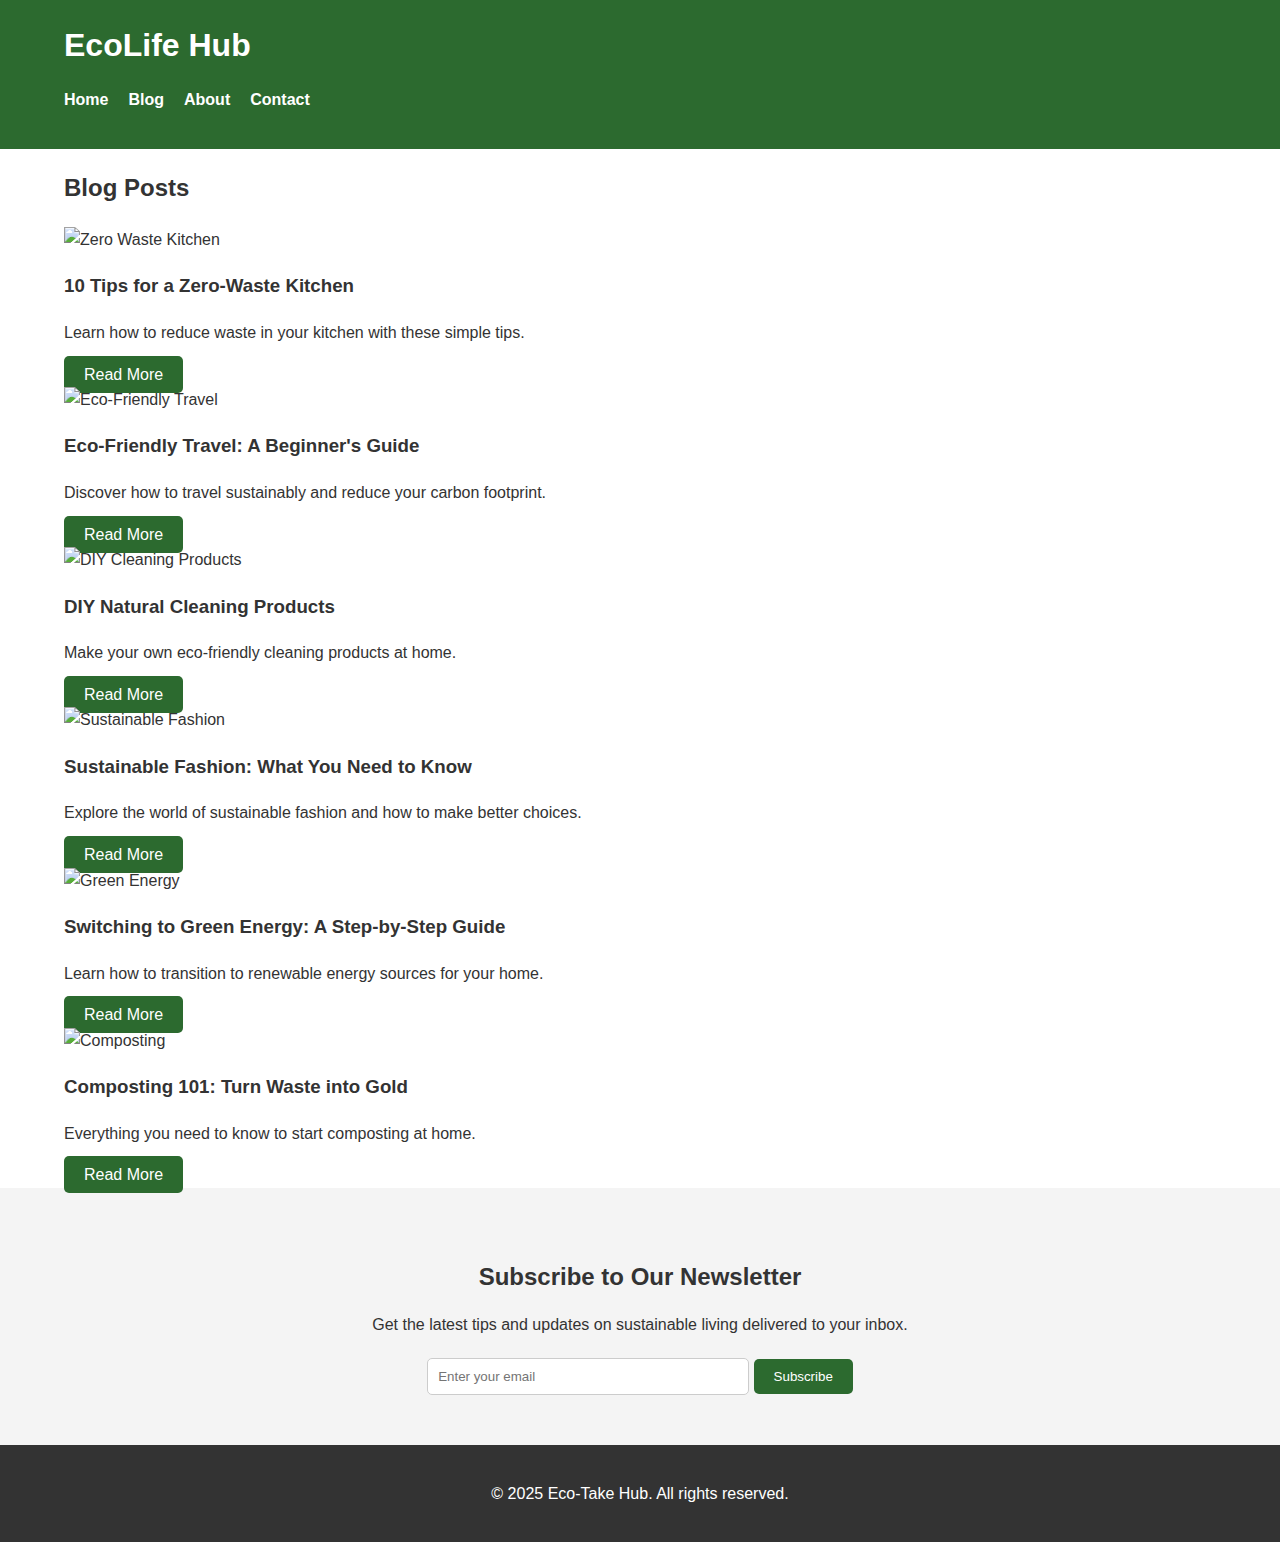
==== Pages/Blog.html @ 4808b07f "Third commit of the day" ====
<!DOCTYPE html>
<html lang="en">
<head>
  <meta charset="UTF-8">
  <meta name="viewport" content="width=device-width, initial-scale=1.0">
  <title>Blog - EcoLife Hub</title>
  <link rel="stylesheet" href="../Styles/Index.css">
</head>
<body>
  <!-- Header Section -->
  <header>
    <div class="container">
      <h1>EcoLife Hub</h1>
      <nav>
        <ul>
          <li><a href="../Pages/Index.html">Home</a></li>
          <li><a href="../Pages/Blog.html">Blog</a></li>
          <li><a href="#about">About</a></li>
          <li><a href="#contact">Contact</a></li>
        </ul>
      </nav>
    </div>
  </header>

  <!-- Blog Posts Section -->
  <section class="blog-posts">
    <div class="container">
      <h2>Blog Posts</h2>
      <div class="post-grid">
        <article>
          <img src="https://via.placeholder.com/300x200" alt="Zero Waste Kitchen">
          <h3>10 Tips for a Zero-Waste Kitchen</h3>
          <p>Learn how to reduce waste in your kitchen with these simple tips.</p>
          <a href="../Pages/Articles/Zero_waste.html" class="btn">Read More</a>
        </article>
        <article>
          <img src="https://via.placeholder.com/300x200" alt="Eco-Friendly Travel">
          <h3>Eco-Friendly Travel: A Beginner's Guide</h3>
          <p>Discover how to travel sustainably and reduce your carbon footprint.</p>
          <a href="post2.html" class="btn">Read More</a>
        </article>
        <article>
          <img src="https://via.placeholder.com/300x200" alt="DIY Cleaning Products">
          <h3>DIY Natural Cleaning Products</h3>
          <p>Make your own eco-friendly cleaning products at home.</p>
          <a href="post3.html" class="btn">Read More</a>
        </article>
        <article>
          <img src="https://via.placeholder.com/300x200" alt="Sustainable Fashion">
          <h3>Sustainable Fashion: What You Need to Know</h3>
          <p>Explore the world of sustainable fashion and how to make better choices.</p>
          <a href="post4.html" class="btn">Read More</a>
        </article>
        <article>
          <img src="https://via.placeholder.com/300x200" alt="Green Energy">
          <h3>Switching to Green Energy: A Step-by-Step Guide</h3>
          <p>Learn how to transition to renewable energy sources for your home.</p>
          <a href="post5.html" class="btn">Read More</a>
        </article>
        <article>
          <img src="https://via.placeholder.com/300x200" alt="Composting">
          <h3>Composting 101: Turn Waste into Gold</h3>
          <p>Everything you need to know to start composting at home.</p>
          <a href="post6.html" class="btn">Read More</a>
        </article>
      </div>
    </div>
  </section>

  <!-- Newsletter Section -->
  <section class="newsletter">
    <div class="container">
      <h2>Subscribe to Our Newsletter</h2>
      <p>Get the latest tips and updates on sustainable living delivered to your inbox.</p>
      <form id="newsletter-form">
        <input type="email" id="email" placeholder="Enter your email" required>
        <button type="submit" class="btn">Subscribe</button>
      </form>
      <p id="confirmation-message" class="hidden">Thank you for subscribing!</p>
    </div>
  </section>

  <!-- Footer Section -->
  <footer>
    <div class="container">
      <p>&copy; 2025 Eco-Take Hub. All rights reserved.</p>
    </div>
  </footer>

  <script src="script.js"></script>
</body>
</html>
---- Styles/Index.css ----
/* General Styles */
body {
    font-family: Arial, sans-serif;
    margin: 0;
    padding: 0;
    line-height: 1.6;
    color: #333;
  }
  
  .container {
    width: 90%;
    max-width: 1200px;
    margin: 0 auto;
  }
  
  /* Header Styles */
  header {
    background: #2c6a2f;
    color: #fff;
    padding: 20px 0;
  }
  
  header h1 {
    margin: 0;
    font-size: 2rem;
  }
  
  nav ul {
    list-style: none;
    padding: 0;
    display: flex;
    gap: 20px;
  }
  
  nav ul li a {
    color: #fff;
    text-decoration: none;
    font-weight: bold;
  }
  
  /* Hero Section */
  .hero {
    background: url('../Assets/Eco friendly wood table mockup with plant and sunlight _ Premium AI-generated image.jpg') no-repeat center center/cover;
    color: #fff;
    text-align: center;
    padding: 100px 0;
    
  }
  
  .hero h2 {
    font-size: 2.5rem;
    margin-bottom: 10px;
  }
  
  .hero p {
    font-size: 1.2rem;
    margin-bottom: 20px;
  }
  
  .btn {
    background: #2c6a2f;
    color: #fff;
    padding: 10px 20px;
    text-decoration: none;
    border-radius: 5px;
  }
  
  /* Blog Section */
  .blog {
    padding: 50px 0;
  }
  
  .blog h2 {
    text-align: center;
    margin-bottom: 30px;
  }
  
  .blog-grid {
    display: grid;
    grid-template-columns: repeat(auto-fit, minmax(300px, 1fr));
    gap: 20px;
  }
  
  .blog-grid article {
    background: #f9f9f9;
    padding: 20px;
    border-radius: 5px;
    box-shadow: 0 2px 5px rgba(0, 0, 0, 0.1);
  }
  
  .blog-grid article img {
    width: 100%;
    border-radius: 5px;
  }
  
  .blog-grid article h3 {
    margin: 15px 0 10px;
  }
  
  /* Newsletter Section */
  .newsletter {
    background: #f4f4f4;
    padding: 50px 0;
    text-align: center;
  }
  
  .newsletter h2 {
    margin-bottom: 10px;
  }
  
  .newsletter p {
    margin-bottom: 20px;
  }
  
  .newsletter input {
    padding: 10px;
    width: 300px;
    border: 1px solid #ccc;
    border-radius: 5px;
  }
  
  .newsletter button {
    padding: 10px 20px;
    background: #2c6a2f;
    color: #fff;
    border: none;
    border-radius: 5px;
    cursor: pointer;
  }
  
  .hidden {
    display: none;
  }
  
  /* Footer Styles */
  footer {
    background: #333;
    color: #fff;
    text-align: center;
    padding: 20px 0;
  }
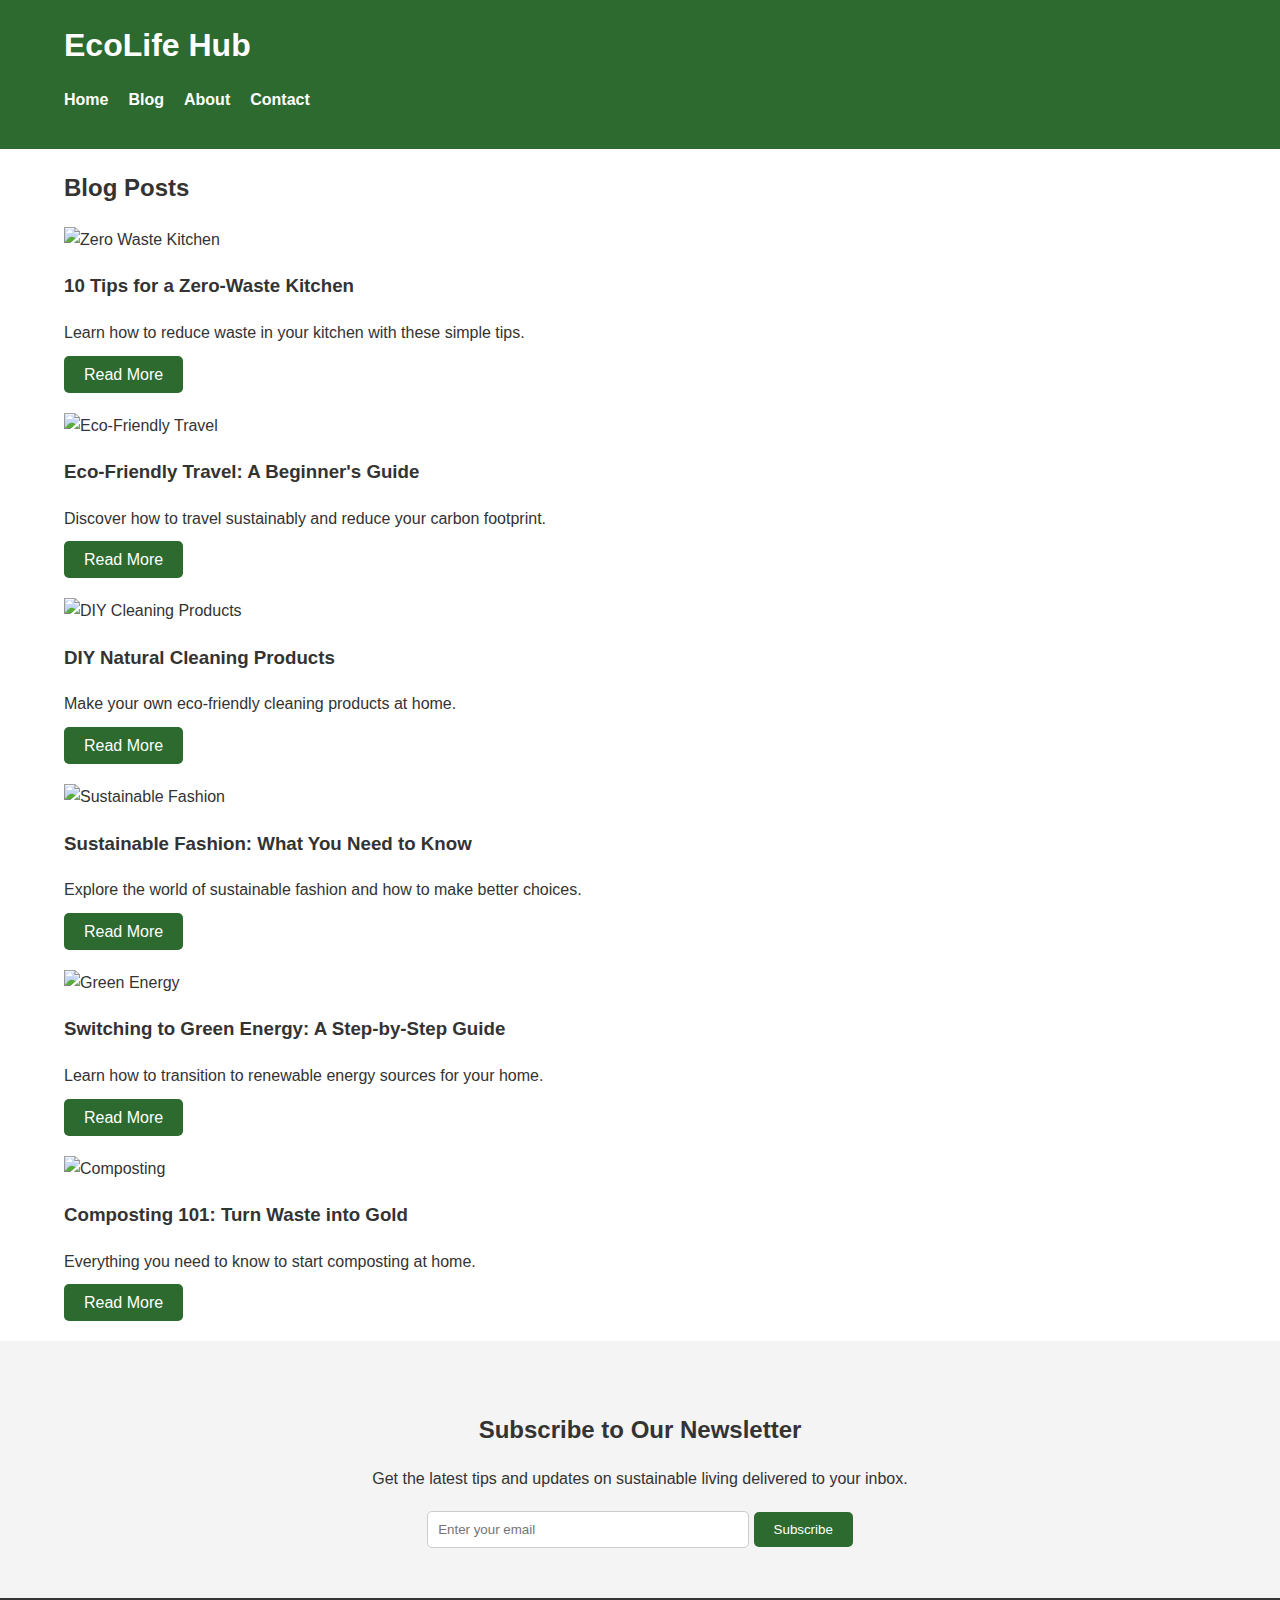
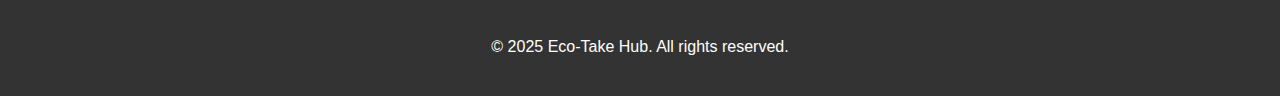
==== commit 8c352c2b: "Articles" ====
--- a/Pages/Blog.html
+++ b/Pages/Blog.html
@@ -1,92 +1,101 @@
 <!DOCTYPE html>
 <html lang="en">
+
 <head>
-  <meta charset="UTF-8">
-  <meta name="viewport" content="width=device-width, initial-scale=1.0">
-  <title>Blog - EcoLife Hub</title>
-  <link rel="stylesheet" href="../Styles/Index.css">
+    <meta charset="UTF-8">
+    <meta name="viewport" content="width=device-width, initial-scale=1.0">
+    <title>Blog - EcoLife Hub</title>
+    <link rel="stylesheet" href="../Styles/Index.css">
 </head>
+
 <body>
-  <!-- Header Section -->
-  <header>
-    <div class="container">
-      <h1>EcoLife Hub</h1>
-      <nav>
-        <ul>
-          <li><a href="../Pages/Index.html">Home</a></li>
-          <li><a href="../Pages/Blog.html">Blog</a></li>
-          <li><a href="#about">About</a></li>
-          <li><a href="#contact">Contact</a></li>
-        </ul>
-      </nav>
-    </div>
-  </header>
+    <!-- Header Section -->
+    <header>
+        <div class="container">
+            <h1>EcoLife Hub</h1>
+            <nav>
+                <ul>
+                    <li><a href="../Pages/Index.html">Home</a></li>
+                    <li><a href="../Pages/Blog.html">Blog</a></li>
+                    <li><a href="#about">About</a></li>
+                    <li><a href="#contact">Contact</a></li>
+                </ul>
+            </nav>
+        </div>
+    </header>
 
-  <!-- Blog Posts Section -->
-  <section class="blog-posts">
-    <div class="container">
-      <h2>Blog Posts</h2>
-      <div class="post-grid">
-        <article>
-          <img src="https://via.placeholder.com/300x200" alt="Zero Waste Kitchen">
-          <h3>10 Tips for a Zero-Waste Kitchen</h3>
-          <p>Learn how to reduce waste in your kitchen with these simple tips.</p>
-          <a href="../Pages/Articles/Zero_waste.html" class="btn">Read More</a>
-        </article>
-        <article>
-          <img src="https://via.placeholder.com/300x200" alt="Eco-Friendly Travel">
-          <h3>Eco-Friendly Travel: A Beginner's Guide</h3>
-          <p>Discover how to travel sustainably and reduce your carbon footprint.</p>
-          <a href="post2.html" class="btn">Read More</a>
-        </article>
-        <article>
-          <img src="https://via.placeholder.com/300x200" alt="DIY Cleaning Products">
-          <h3>DIY Natural Cleaning Products</h3>
-          <p>Make your own eco-friendly cleaning products at home.</p>
-          <a href="post3.html" class="btn">Read More</a>
-        </article>
-        <article>
-          <img src="https://via.placeholder.com/300x200" alt="Sustainable Fashion">
-          <h3>Sustainable Fashion: What You Need to Know</h3>
-          <p>Explore the world of sustainable fashion and how to make better choices.</p>
-          <a href="post4.html" class="btn">Read More</a>
-        </article>
-        <article>
-          <img src="https://via.placeholder.com/300x200" alt="Green Energy">
-          <h3>Switching to Green Energy: A Step-by-Step Guide</h3>
-          <p>Learn how to transition to renewable energy sources for your home.</p>
-          <a href="post5.html" class="btn">Read More</a>
-        </article>
-        <article>
-          <img src="https://via.placeholder.com/300x200" alt="Composting">
-          <h3>Composting 101: Turn Waste into Gold</h3>
-          <p>Everything you need to know to start composting at home.</p>
-          <a href="post6.html" class="btn">Read More</a>
-        </article>
-      </div>
-    </div>
-  </section>
+    <!-- Blog Posts Section -->
+    <section class="blog-posts">
+        <div class="container">
+            <h2>Blog Posts</h2>
+            <div class="post-grid">
+                <article>
+                    <img src="#" alt="Zero Waste Kitchen">
+                    <h3>10 Tips for a Zero-Waste Kitchen</h3>
+                    <p>Learn how to reduce waste in your kitchen with these simple tips.</p>
+                    <a href="../Pages/Articles/Zero_waste.html" class="btn">Read More</a>
+                </article>
+                <br>
+                <article>
+                    <img src="#" alt="Eco-Friendly Travel">
+                    <h3>Eco-Friendly Travel: A Beginner's Guide</h3>
+                    <p>Discover how to travel sustainably and reduce your carbon footprint.</p>
+                    <a href="../Pages/Articles/Eco-friendlyTravel.html" class="btn">Read More</a>
+                </article>
+                <br>
+                <article>
+                    <img src="https://via.placeholder.com/300x200" alt="DIY Cleaning Products">
+                    <h3>DIY Natural Cleaning Products</h3>
+                    <p>Make your own eco-friendly cleaning products at home.</p>
+                    <a href="post3.html" class="btn">Read More</a>
+                </article>
+                <br>
+                <article>
+                    <img src="https://via.placeholder.com/300x200" alt="Sustainable Fashion">
+                    <h3>Sustainable Fashion: What You Need to Know</h3>
+                    <p>Explore the world of sustainable fashion and how to make better choices.</p>
+                    <a href="post4.html" class="btn">Read More</a>
+                </article>
+                <br>
+                <article>
+                    <img src="https://via.placeholder.com/300x200" alt="Green Energy">
+                    <h3>Switching to Green Energy: A Step-by-Step Guide</h3>
+                    <p>Learn how to transition to renewable energy sources for your home.</p>
+                    <a href="post5.html" class="btn">Read More</a>
+                </article>
+                <br>
+                <article>
+                    <img src="https://via.placeholder.com/300x200" alt="Composting">
+                    <h3>Composting 101: Turn Waste into Gold</h3>
+                    <p>Everything you need to know to start composting at home.</p>
+                    <a href="post6.html" class="btn">Read More</a>
+                </article>
+                <br>
+            </div>
+        </div>
+    </section>
 
-  <!-- Newsletter Section -->
-  <section class="newsletter">
-    <div class="container">
-      <h2>Subscribe to Our Newsletter</h2>
-      <p>Get the latest tips and updates on sustainable living delivered to your inbox.</p>
-      <form id="newsletter-form">
-        <input type="email" id="email" placeholder="Enter your email" required>
-        <button type="submit" class="btn">Subscribe</button>
-      </form>
-      <p id="confirmation-message" class="hidden">Thank you for subscribing!</p>
-    </div>
-  </section>
+    <!-- Newsletter Section -->
+    <section class="newsletter">
+        <div class="container">
+            <h2>Subscribe to Our Newsletter</h2>
+            <p>Get the latest tips and updates on sustainable living delivered to your inbox.</p>
+            <form id="newsletter-form">
+                <input type="email" id="email" placeholder="Enter your email" required>
+                <button type="submit" class="btn">Subscribe</button>
+            </form>
+            <p id="confirmation-message" class="hidden">Thank you for subscribing!</p>
+        </div>
+    </section>
 
-  <!-- Footer Section -->
-  <footer>
-    <div class="container">
-      <p>&copy; 2025 Eco-Take Hub. All rights reserved.</p>
-    </div>
-  </footer>
+    <!-- Footer Section -->
+    <footer>
+        <div class="container">
+            <p>&copy; 2025 Eco-Take Hub. All rights reserved.</p>
+        </div>
+    </footer>
 
-  <script src="script.js"></script>
+    <script src="script.js"></script>
 </body>
+
 </html>